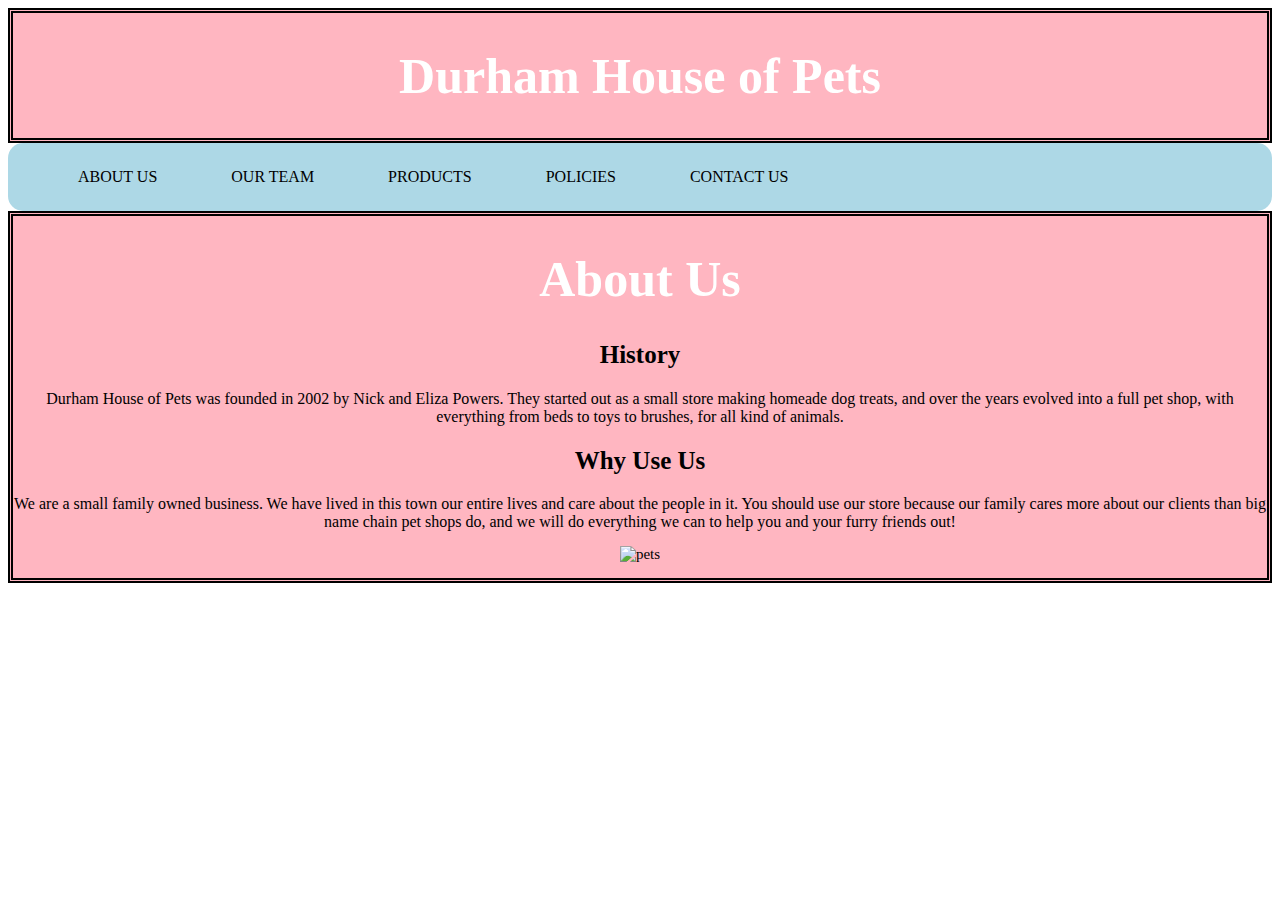
==== index.html @ 6f62d13c "Update index.html" ====
<!DOCTYPE html>
<html>
	<head>
	<title> About Us </title>
	<link rel="stylesheet" type="text/css" href="style.css">
	</head>

<header>
				<h1> Durham House of Pets </h1>
			</header>
			<nav>
				<ul>
				<li><a href="index.html">About Us</a></li>
				<li><a href="employees.html">Our Team</a></li>
				<li><a href="products.html">Products</a></li>
				<li><a href="policies.html">Policies</a></li>
				<li><a href="contact_us.html">Contact Us</a></li>
				</ul>
			</nav> 
	
	<body> <div id="main">
	<h1> About Us </h1>
	<h2> History </h2>
	Durham House of Pets was founded in 2002 by Nick and Eliza Powers. They started out as a small store making homeade dog treats, and over the years evolved into a full pet shop, with everything from beds to toys to brushes, for all kind of animals.
	<h2> Why Use Us </h2>
	We are a small family owned business. We have lived in this town our entire lives and care about the people in it. You should use our store because our family cares more about our clients than big name chain pet shops do, and we will do everything we can to help you and your furry friends out! 
		<p> <img src="pets.png" alt="pets"> </p>
		
	</div>
	</body>

</html>
---- style.css ----
#main {
  	border: 5px solid rgb(0,0,0);
	border-style: double;
	background-color: lightpink;
	text-align: center;
	font-family: Georgia;
}

h1 {
	color: white;
	text-align: center;
	font-size: 50px;
}

h2 {

	font-size: 25px;
}

p {

  font-size: 15px;
}

header{
	border: 5px solid rgb(0,0,0);
	border-style: double;
	background-color: lightpink;
	text-align: center;
	font-family: Georgia;
}


nav {
font-family: Georgia;
}


nav ul {
list-style-type: none;
margin: 0;
padding: 0;
background-color: lightblue;
border-radius: 15px;
}

nav li {
display: inline-block;
margin-left: 70px;
padding-top: 25px;
padding-bottom: 25px;
}

nav a {
text-decoration: none;
text-transform: uppercase;
color: black;

}
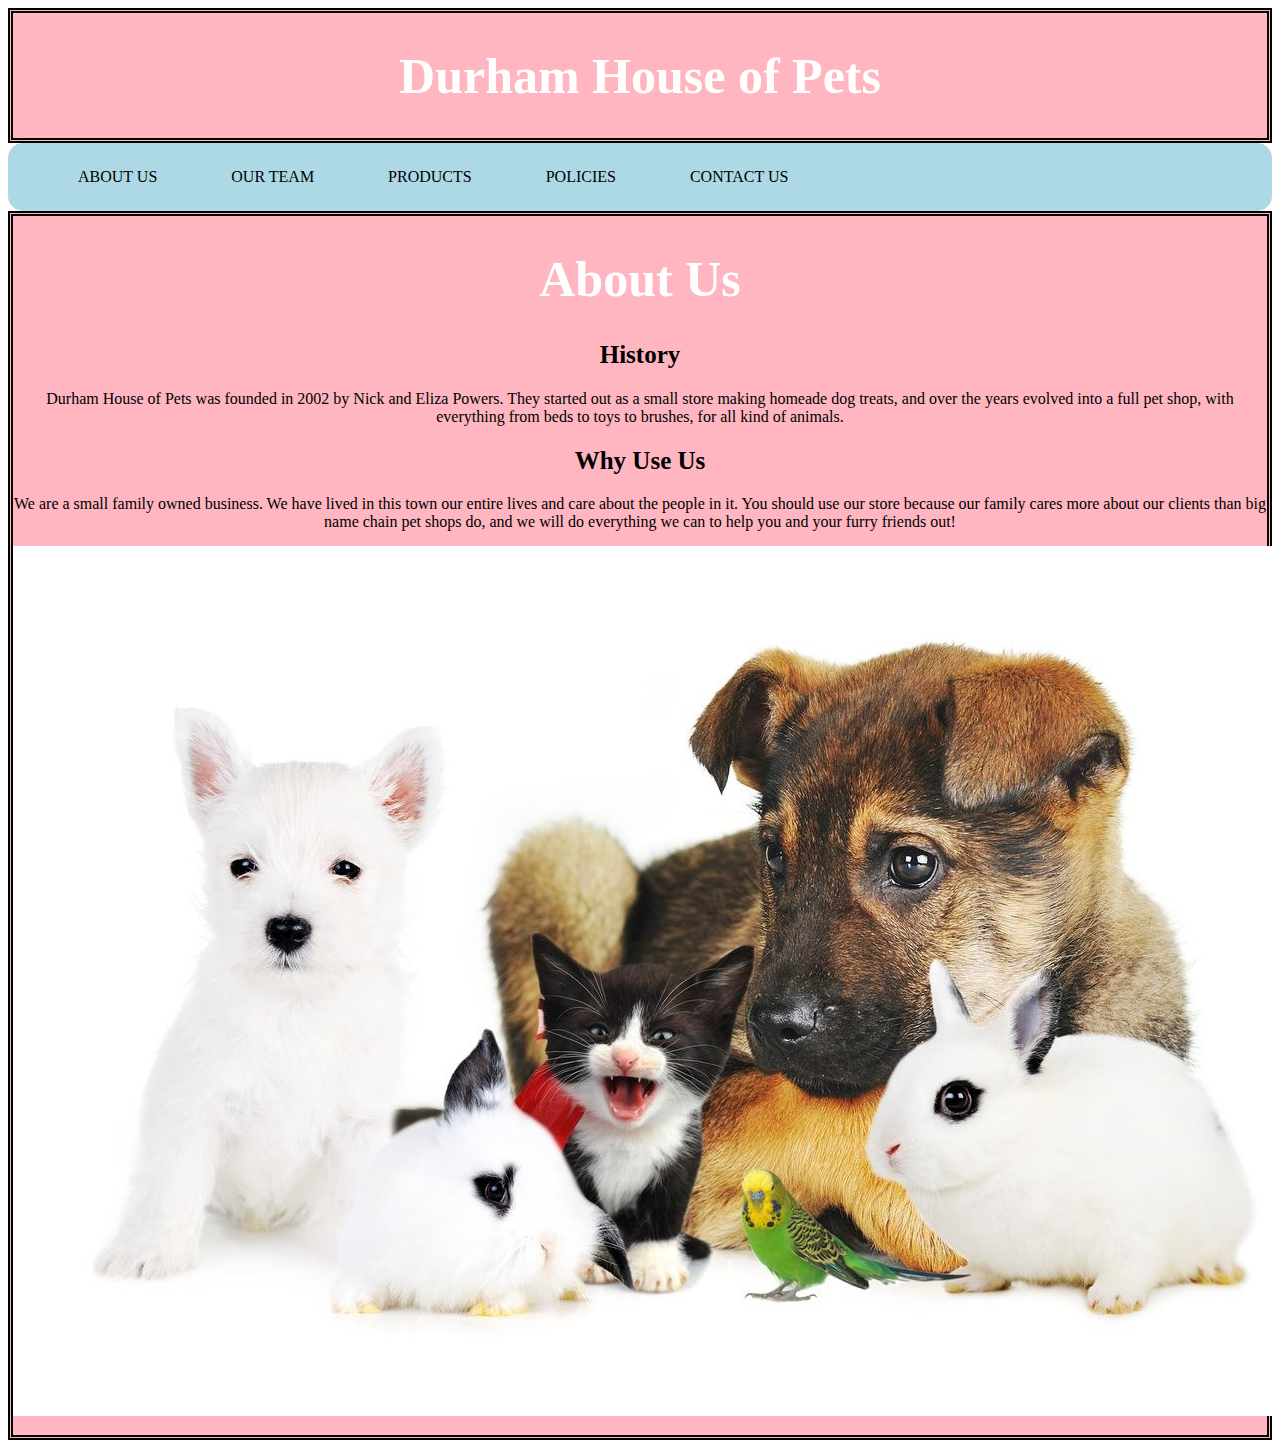
==== commit 52638256: "Update index.html" ====
--- a/index.html
+++ b/index.html
@@ -24,7 +24,7 @@
 	Durham House of Pets was founded in 2002 by Nick and Eliza Powers. They started out as a small store making homeade dog treats, and over the years evolved into a full pet shop, with everything from beds to toys to brushes, for all kind of animals.
 	<h2> Why Use Us </h2>
 	We are a small family owned business. We have lived in this town our entire lives and care about the people in it. You should use our store because our family cares more about our clients than big name chain pet shops do, and we will do everything we can to help you and your furry friends out! 
-		<p> <img src="pets.png" alt="pets"> </p>
+		<p> <img src="pets.jpg" alt="pets"> </p>
 		
 	</div>
 	</body>
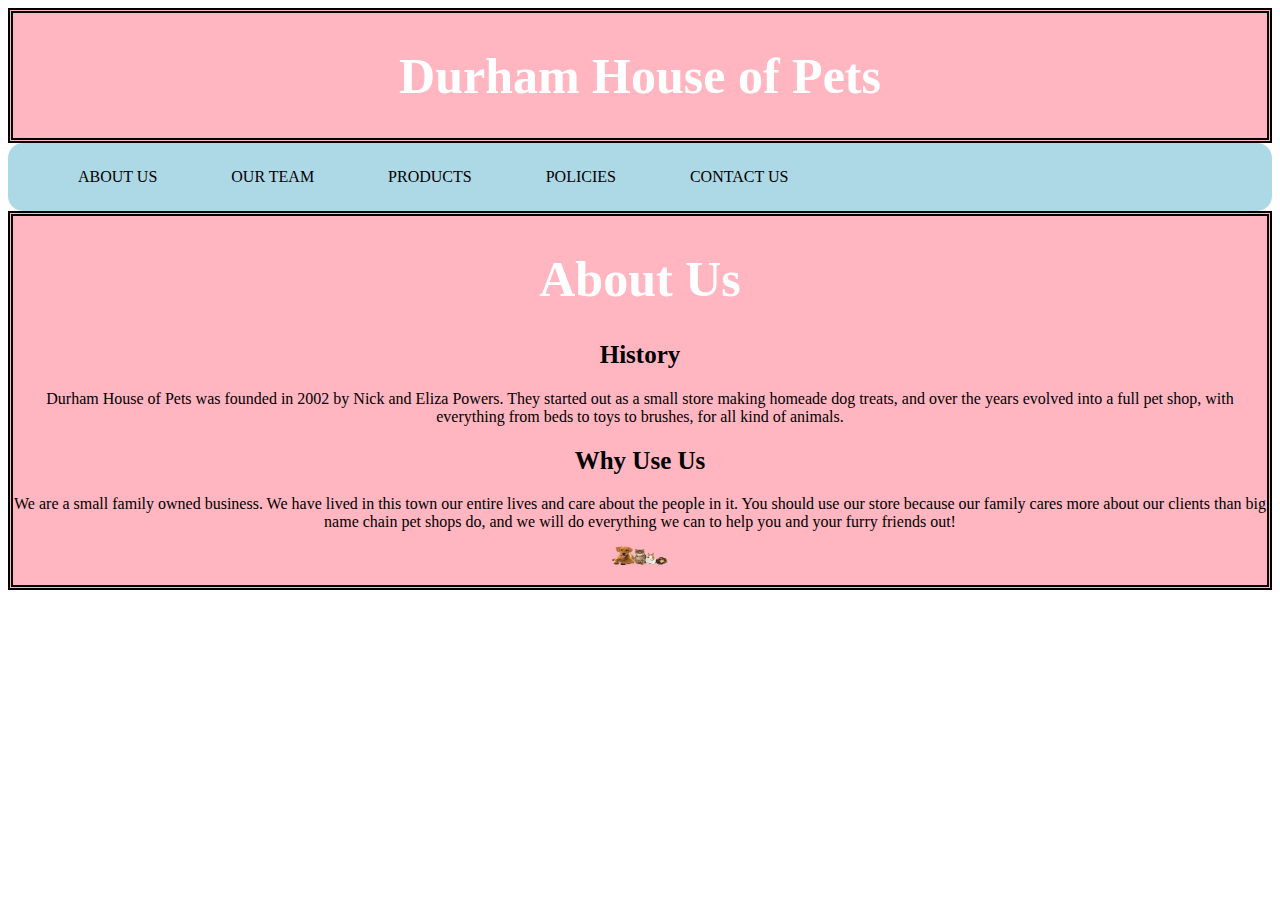
==== commit 52bca79f: "Update index.html" ====
--- a/index.html
+++ b/index.html
@@ -24,7 +24,7 @@
 	Durham House of Pets was founded in 2002 by Nick and Eliza Powers. They started out as a small store making homeade dog treats, and over the years evolved into a full pet shop, with everything from beds to toys to brushes, for all kind of animals.
 	<h2> Why Use Us </h2>
 	We are a small family owned business. We have lived in this town our entire lives and care about the people in it. You should use our store because our family cares more about our clients than big name chain pet shops do, and we will do everything we can to help you and your furry friends out! 
-		<p> <img src="pets.jpg" alt="pets"> </p>
+		<p> <img src="pets.jpg" alt="pets" height="20" width="60"> </p>
 		
 	</div>
 	</body>
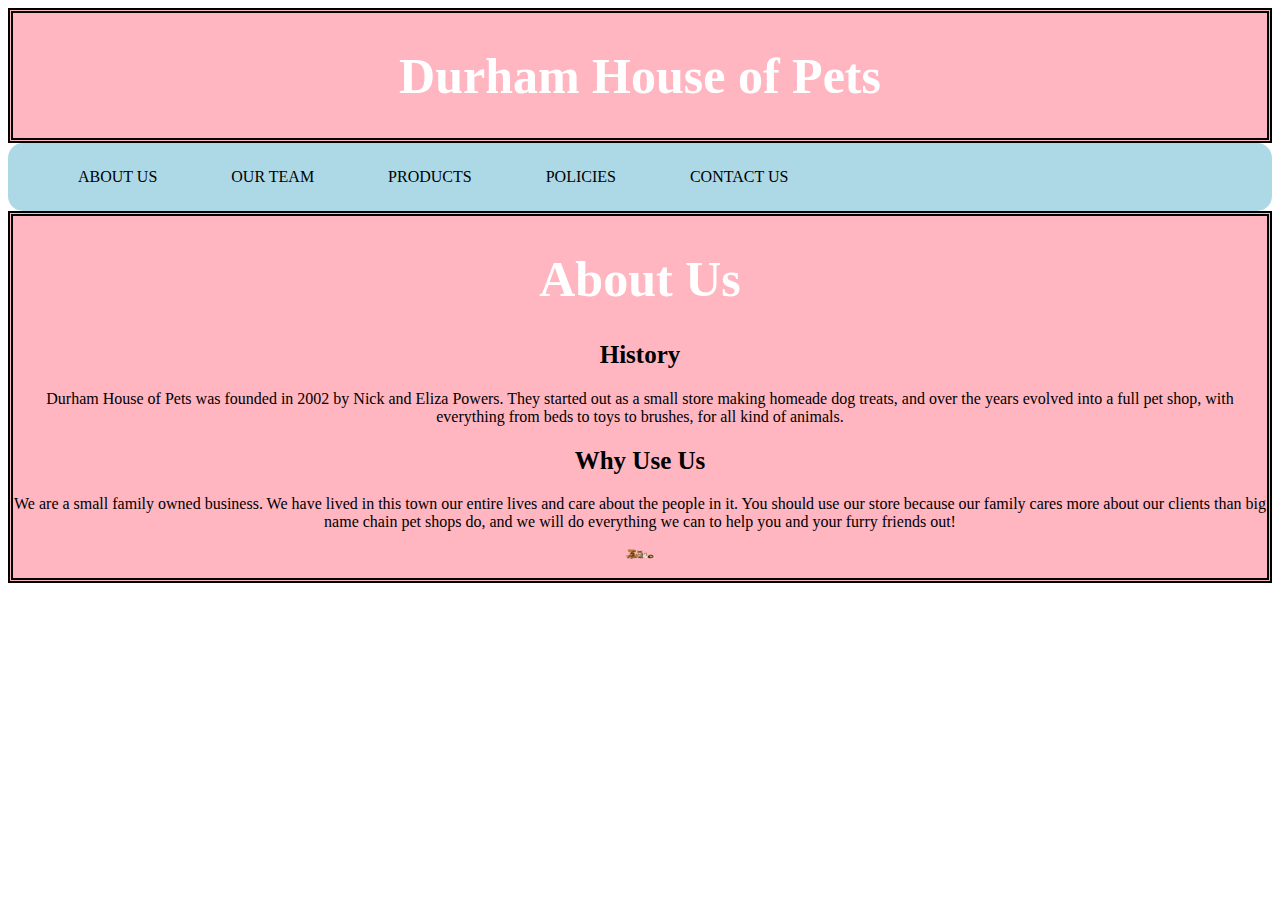
==== commit 869b431c: "Update index.html" ====
--- a/index.html
+++ b/index.html
@@ -24,7 +24,7 @@
 	Durham House of Pets was founded in 2002 by Nick and Eliza Powers. They started out as a small store making homeade dog treats, and over the years evolved into a full pet shop, with everything from beds to toys to brushes, for all kind of animals.
 	<h2> Why Use Us </h2>
 	We are a small family owned business. We have lived in this town our entire lives and care about the people in it. You should use our store because our family cares more about our clients than big name chain pet shops do, and we will do everything we can to help you and your furry friends out! 
-		<p> <img src="pets.jpg" alt="pets" height="20" width="60"> </p>
+		<p> <img src="pets.jpg" alt="pets" height="10" width="30"> </p>
 		
 	</div>
 	</body>
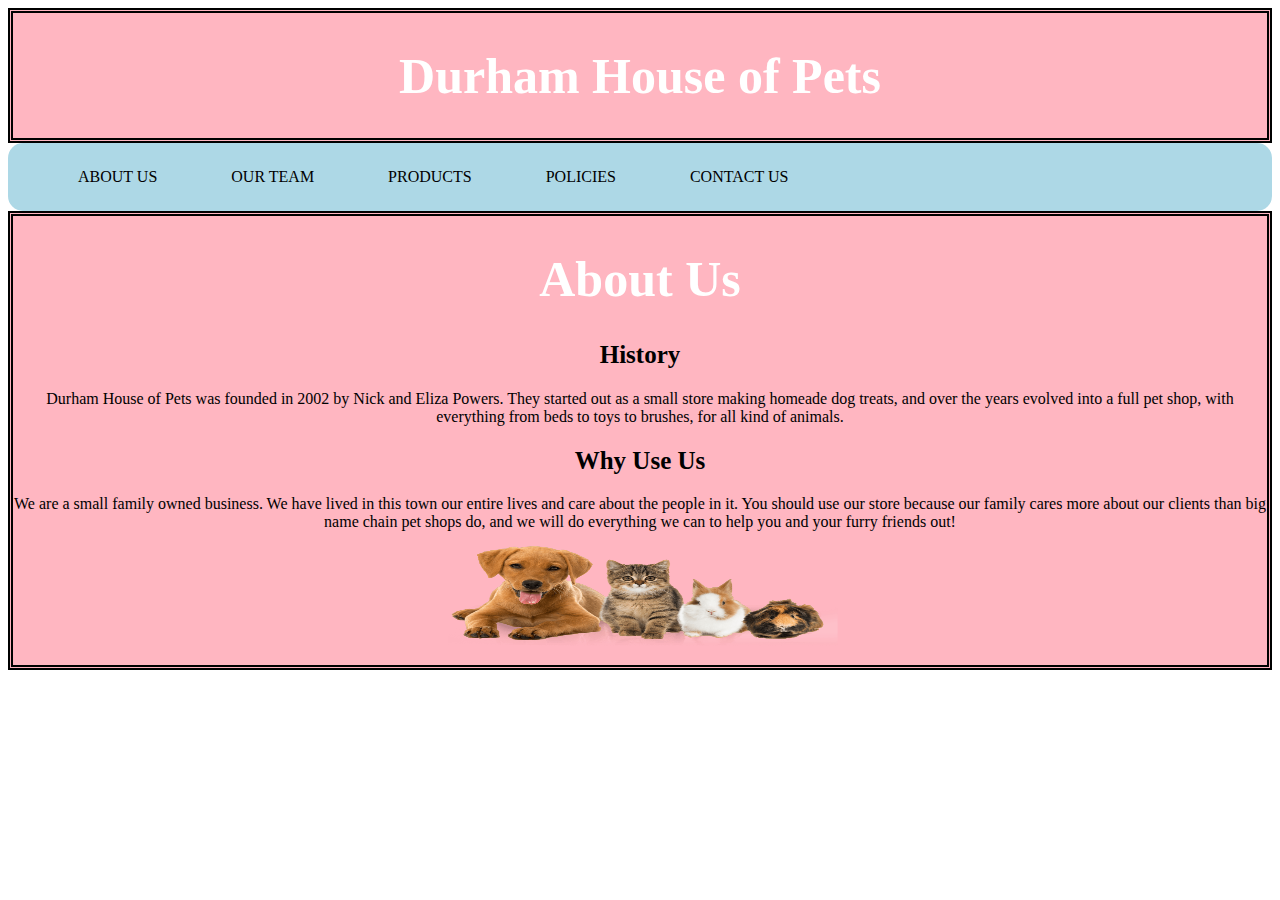
==== commit 462236c1: "Update index.html" ====
--- a/index.html
+++ b/index.html
@@ -24,7 +24,7 @@
 	Durham House of Pets was founded in 2002 by Nick and Eliza Powers. They started out as a small store making homeade dog treats, and over the years evolved into a full pet shop, with everything from beds to toys to brushes, for all kind of animals.
 	<h2> Why Use Us </h2>
 	We are a small family owned business. We have lived in this town our entire lives and care about the people in it. You should use our store because our family cares more about our clients than big name chain pet shops do, and we will do everything we can to help you and your furry friends out! 
-		<p> <img src="pets.jpg" alt="pets" height="10" width="30"> </p>
+		<p> <img src="pets.jpg" alt="pets" height="100" width="400"> </p>
 		
 	</div>
 	</body>
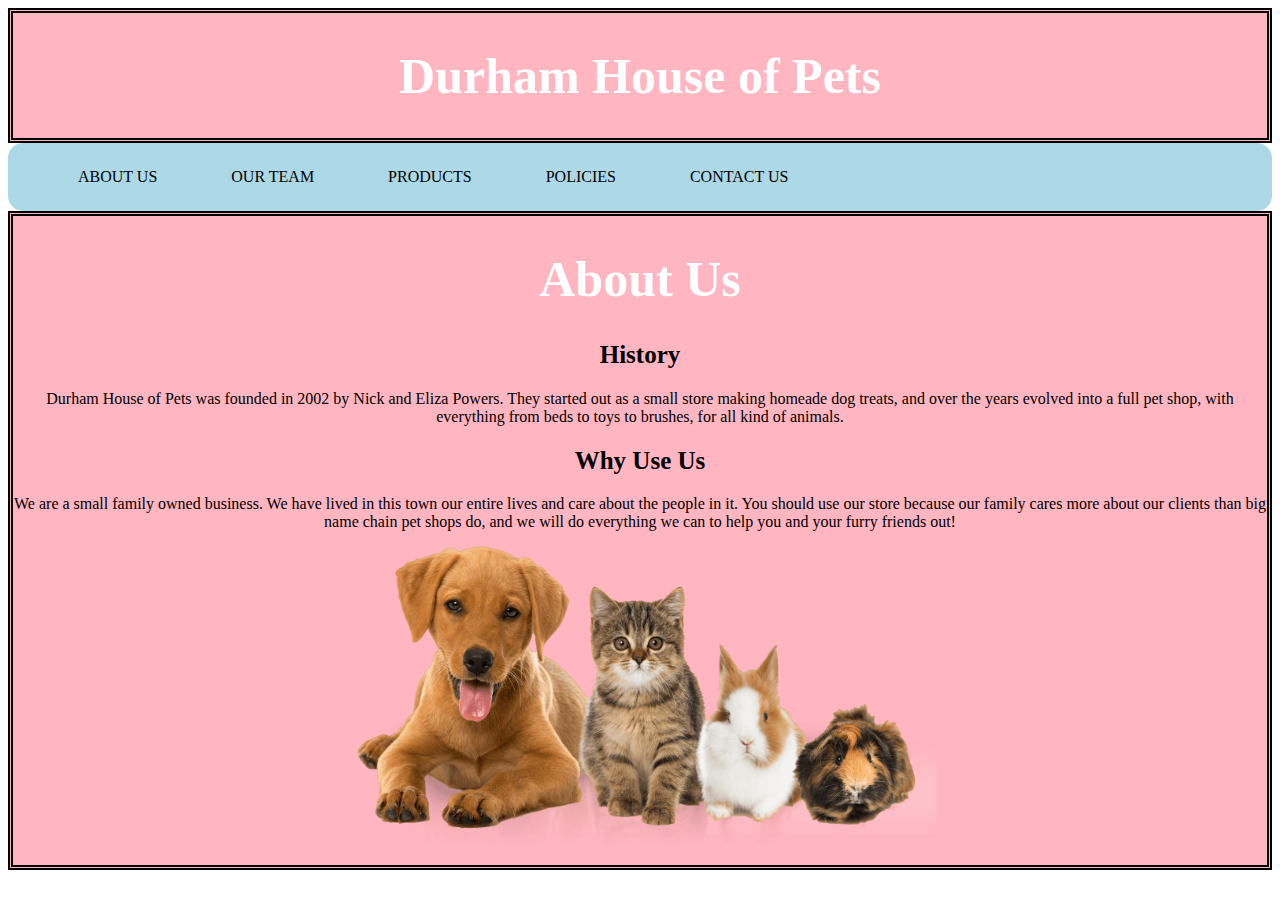
==== commit a60bf765: "Update index.html" ====
--- a/index.html
+++ b/index.html
@@ -24,7 +24,7 @@
 	Durham House of Pets was founded in 2002 by Nick and Eliza Powers. They started out as a small store making homeade dog treats, and over the years evolved into a full pet shop, with everything from beds to toys to brushes, for all kind of animals.
 	<h2> Why Use Us </h2>
 	We are a small family owned business. We have lived in this town our entire lives and care about the people in it. You should use our store because our family cares more about our clients than big name chain pet shops do, and we will do everything we can to help you and your furry friends out! 
-		<p> <img src="pets.jpg" alt="pets" height="100" width="400"> </p>
+		<p> <img src="pets.jpg" alt="pets" height="300" width="600"> </p>
 		
 	</div>
 	</body>
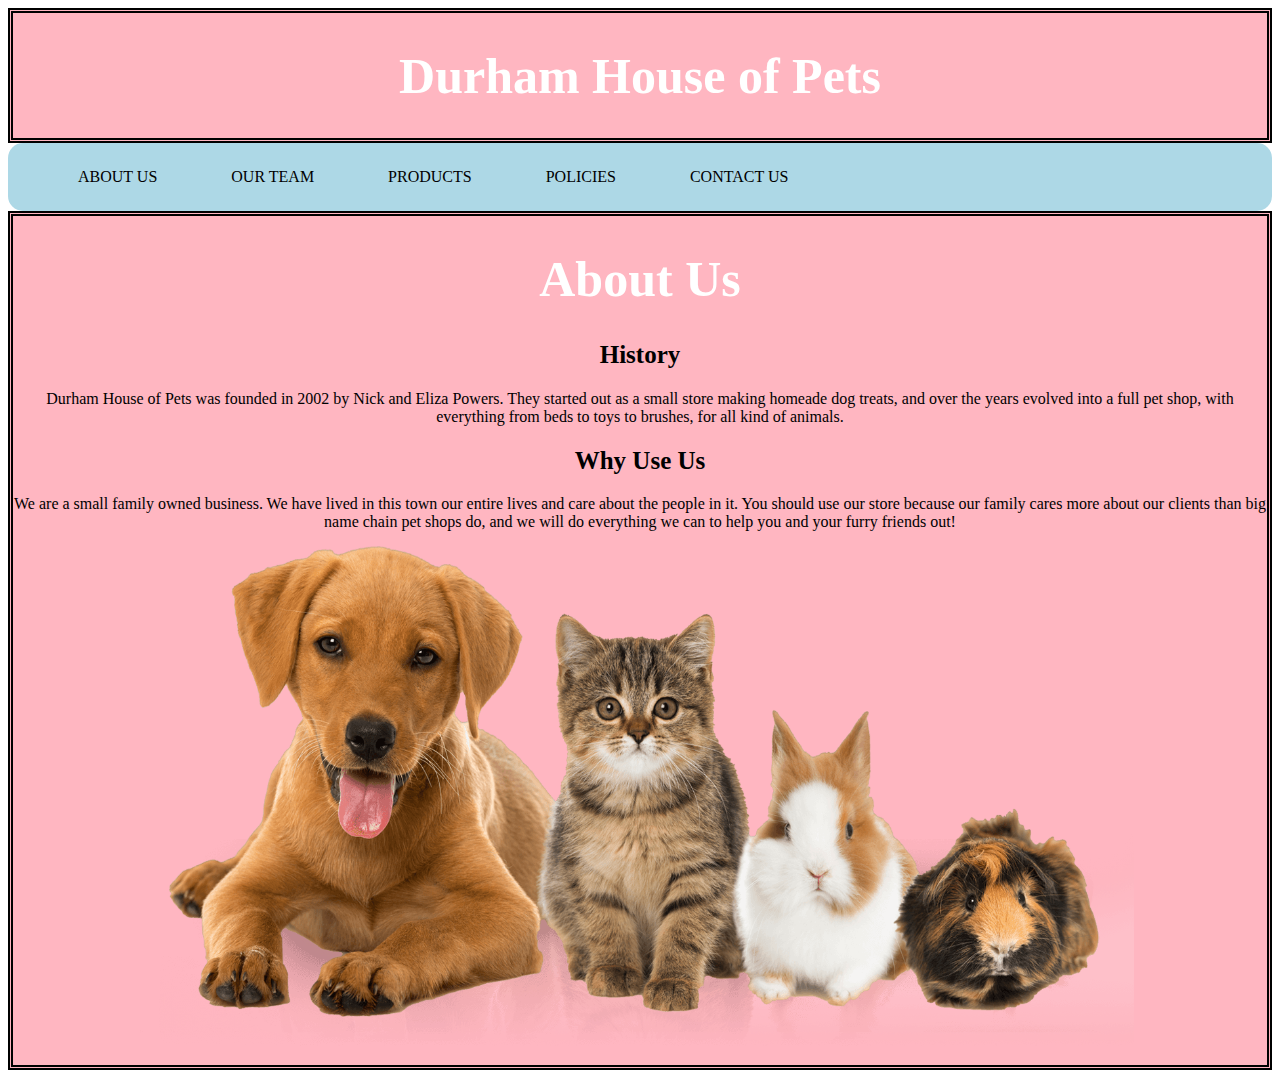
==== commit c5c59af5: "Update index.html" ====
--- a/index.html
+++ b/index.html
@@ -24,7 +24,7 @@
 	Durham House of Pets was founded in 2002 by Nick and Eliza Powers. They started out as a small store making homeade dog treats, and over the years evolved into a full pet shop, with everything from beds to toys to brushes, for all kind of animals.
 	<h2> Why Use Us </h2>
 	We are a small family owned business. We have lived in this town our entire lives and care about the people in it. You should use our store because our family cares more about our clients than big name chain pet shops do, and we will do everything we can to help you and your furry friends out! 
-		<p> <img src="pets.jpg" alt="pets" height="300" width="600"> </p>
+		<p> <img src="pets.jpg" alt="pets" height="500" width="1000"> </p>
 		
 	</div>
 	</body>
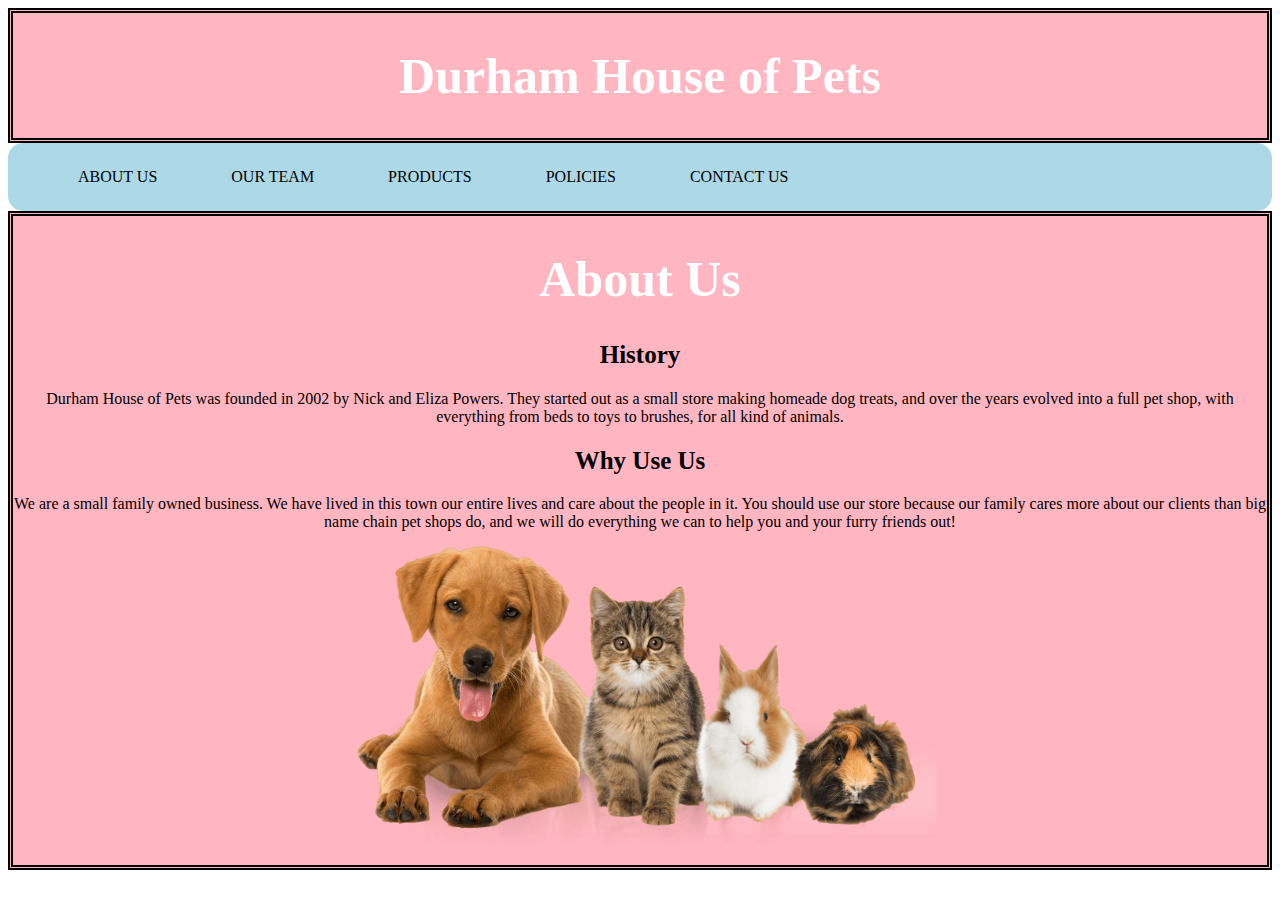
==== commit 3be988ac: "Update index.html" ====
--- a/index.html
+++ b/index.html
@@ -24,7 +24,7 @@
 	Durham House of Pets was founded in 2002 by Nick and Eliza Powers. They started out as a small store making homeade dog treats, and over the years evolved into a full pet shop, with everything from beds to toys to brushes, for all kind of animals.
 	<h2> Why Use Us </h2>
 	We are a small family owned business. We have lived in this town our entire lives and care about the people in it. You should use our store because our family cares more about our clients than big name chain pet shops do, and we will do everything we can to help you and your furry friends out! 
-		<p> <img src="pets.jpg" alt="pets" height="500" width="1000"> </p>
+		<p> <img src="pets.jpg" alt="pets" height="300" width="600"> </p>
 		
 	</div>
 	</body>
